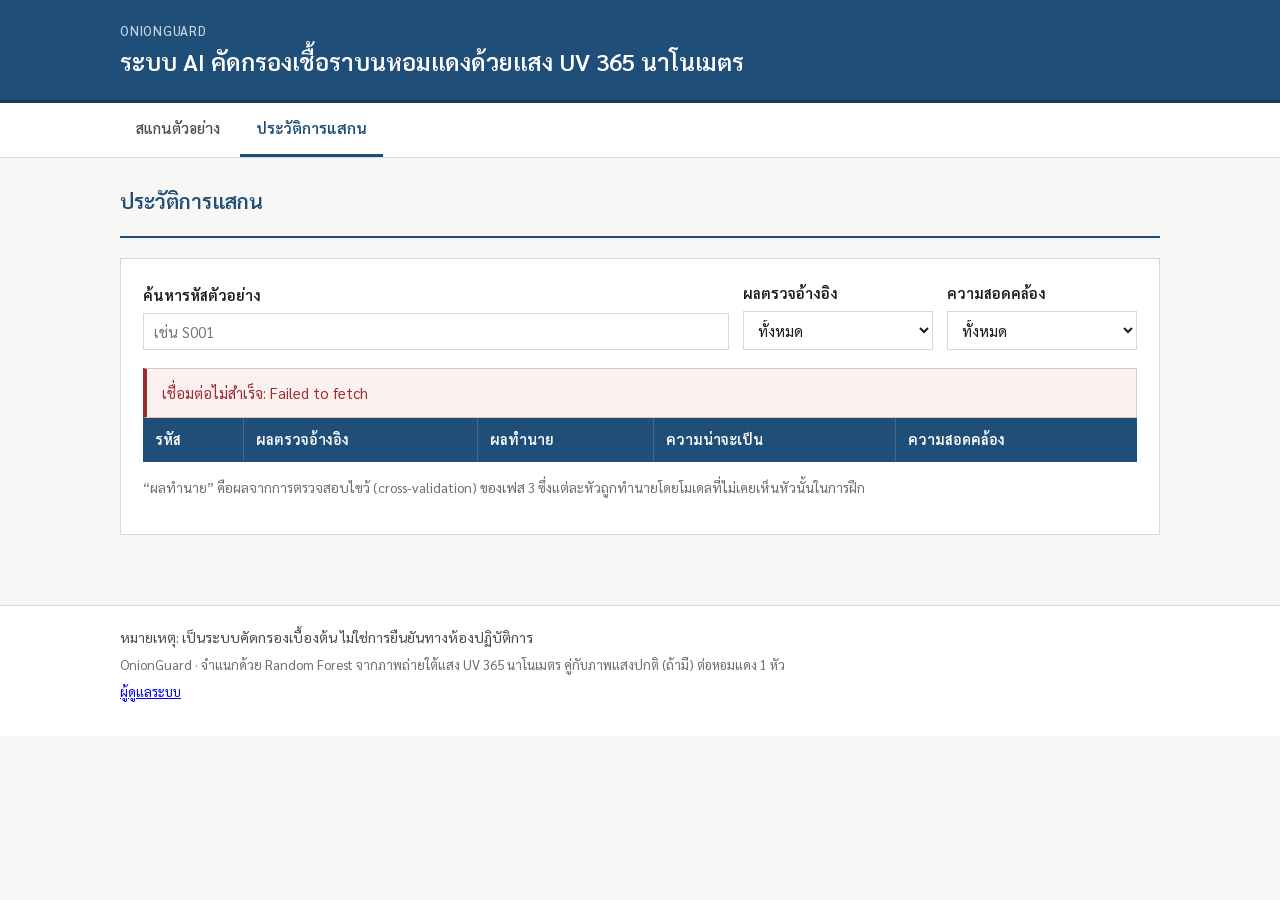
==== web-static/history.html @ 5a71f210 "เพิ่มโครงสร้าง deploy แบบ Vercel + Render + Supabase - web/app.py: เพิ่ม CORS header + API JSON ใหม่" ====
<!DOCTYPE html>
<html lang="th">
<head>
<meta charset="utf-8">
<meta name="viewport" content="width=device-width, initial-scale=1">
<title>ประวัติการแสกน — OnionGuard</title>
<link rel="preconnect" href="https://fonts.googleapis.com">
<link rel="preconnect" href="https://fonts.gstatic.com" crossorigin>
<link href="https://fonts.googleapis.com/css2?family=Sarabun:wght@400;500;600;700&display=swap" rel="stylesheet">
<link rel="stylesheet" href="style.css">
</head>
<body>

<header class="masthead">
  <div class="container masthead-inner">
    <div class="masthead-titles">
      <p class="masthead-eyebrow">OnionGuard</p>
      <h1 class="masthead-title" id="project-title">ระบบ AI คัดกรองเชื้อราบนหอมแดงด้วยแสง UV 365 นาโนเมตร</h1>
    </div>
  </div>
</header>

<nav class="mainnav">
  <div class="container mainnav-inner">
    <a href="/" class="navlink">สแกนตัวอย่าง</a>
    <a href="/history" class="navlink is-active">ประวัติการแสกน</a>
  </div>
</nav>

<main class="container main">
  <div class="mockbanner hidden" id="mock-banner" role="status">
    <span class="mockbanner-tag">ข้อมูลจำลอง</span>
    <span>ขณะนี้ระบบใช้ <strong>ข้อมูลจำลอง (mock data)</strong> ทั้งหมด ยังไม่ใช่ภาพถ่ายจริงจากกล่อง UV
      ตัวเลขประสิทธิภาพทุกค่าบนเว็บนี้ใช้เพื่อทดสอบระบบเท่านั้น <strong>ยังไม่มีความหมายเชิงความแม่นยำ</strong></span>
  </div>

  <div class="pagehead">
    <h2>ประวัติการแสกน</h2>
    <p id="page-sub">กำลังโหลด...</p>
  </div>

  <div class="panel">
    <div class="filterbar">
      <div class="field field-search">
        <label class="field-label" for="search">ค้นหารหัสตัวอย่าง</label>
        <input type="search" id="search" placeholder="เช่น S001">
      </div>
      <div class="field field-select">
        <label class="field-label" for="filter-truth">ผลตรวจอ้างอิง</label>
        <select id="filter-truth">
          <option value="all">ทั้งหมด</option>
          <option value="1">พบความผิดปกติที่สัมพันธ์กับเชื้อรา</option>
          <option value="0">ไม่พบความผิดปกติ</option>
        </select>
      </div>
      <div class="field field-select">
        <label class="field-label" for="filter-agree">ความสอดคล้อง</label>
        <select id="filter-agree">
          <option value="all">ทั้งหมด</option>
          <option value="yes">ตรงกัน</option>
          <option value="no">ไม่ตรงกัน</option>
        </select>
      </div>
    </div>

    <p class="muted" id="result-count" style="font-size:0.88rem;"></p>
    <div id="load-error" class="errorbox hidden"></div>

    <div class="table-scroll">
      <table class="data" id="samples-table">
        <thead>
          <tr id="table-head">
            <th>รหัส</th>
            <th>ผลตรวจอ้างอิง</th>
            <th>ผลทำนาย</th>
            <th class="num">ความน่าจะเป็น</th>
            <th>ความสอดคล้อง</th>
          </tr>
        </thead>
        <tbody></tbody>
      </table>
    </div>

    <p class="muted" style="margin-top:14px; font-size:0.85rem;">
      “ผลทำนาย” คือผลจากการตรวจสอบไขว้ (cross-validation) ของเฟส 3 ซึ่งแต่ละหัวถูกทำนายโดยโมเดลที่ไม่เคยเห็นหัวนั้นในการฝึก
    </p>
  </div>
</main>

<footer class="sitefooter">
  <div class="container">
    <p id="footer-disclaimer">หมายเหตุ: เป็นระบบคัดกรองเบื้องต้น ไม่ใช่การยืนยันทางห้องปฏิบัติการ</p>
    <p class="sitefooter-meta">OnionGuard · จำแนกด้วย Random Forest จากภาพถ่ายใต้แสง UV 365 นาโนเมตร คู่กับภาพแสงปกติ (ถ้ามี) ต่อหอมแดง 1 หัว</p>
    <p class="sitefooter-meta"><a id="admin-link" href="#">ผู้ดูแลระบบ</a></p>
  </div>
</footer>

<script src="config.js"></script>
<script src="common.js"></script>
<script>
(function () {
  const search = document.getElementById('search');
  const filterTruth = document.getElementById('filter-truth');
  const filterAgree = document.getElementById('filter-agree');
  const countEl = document.getElementById('result-count');
  const loadError = document.getElementById('load-error');
  const pageSub = document.getElementById('page-sub');
  const tableHead = document.getElementById('table-head');
  const tbody = document.querySelector('#samples-table tbody');

  const LABEL = { 1: 'พบความผิดปกติที่สัมพันธ์กับเชื้อรา', 0: 'ไม่พบความผิดปกติ' };
  let samples = [];
  let featureColumns = [];

  function pill(kind, text) {
    const span = document.createElement('span');
    span.className = 'pill ' + kind;
    span.textContent = text;
    return span;
  }

  function buildRows() {
    tbody.innerHTML = '';
    samples.forEach(function (s) {
      const tr = document.createElement('tr');
      tr.dataset.code = s.sample_code;
      tr.dataset.truth = s.compactdry === null || s.compactdry === undefined ? 'na' : String(s.compactdry);
      tr.dataset.agree = s.correct === null || s.correct === undefined ? 'na' : (s.correct ? 'yes' : 'no');

      const code = document.createElement('td');
      code.className = 'code'; code.textContent = s.sample_code;
      tr.appendChild(code);

      const truthTd = document.createElement('td');
      if (s.compactdry === 1) truthTd.appendChild(pill('pill-found', LABEL[1]));
      else if (s.compactdry === 0) truthTd.appendChild(pill('pill-clear', LABEL[0]));
      else truthTd.appendChild(pill('pill-neutral', 'ยังไม่มีผล'));
      tr.appendChild(truthTd);

      const predTd = document.createElement('td');
      if (s.pred_label === 1) predTd.appendChild(pill('pill-found', LABEL[1]));
      else if (s.pred_label === 0) predTd.appendChild(pill('pill-clear', LABEL[0]));
      else predTd.innerHTML = '<span class="pill pill-neutral">—</span>';
      tr.appendChild(predTd);

      const probaTd = document.createElement('td');
      probaTd.className = 'num';
      probaTd.textContent = (s.pred_proba === null || s.pred_proba === undefined) ? '—' : s.pred_proba.toFixed(3);
      tr.appendChild(probaTd);

      const agreeTd = document.createElement('td');
      if (s.correct === null || s.correct === undefined) agreeTd.innerHTML = '<span class="muted">—</span>';
      else if (s.correct) agreeTd.innerHTML = '<span class="mark-ok">ตรงกัน</span>';
      else agreeTd.innerHTML = '<span class="mark-bad">ไม่ตรงกัน</span>';
      tr.appendChild(agreeTd);

      featureColumns.forEach(function (col) {
        const td = document.createElement('td');
        td.className = 'num';
        const v = (s.features || {})[col[0]];
        td.textContent = (v === null || v === undefined) ? '—' : Number(v).toFixed(col[2]);
        tr.appendChild(td);
      });

      tbody.appendChild(tr);
    });
    apply();
  }

  function apply() {
    const q = search.value.trim().toLowerCase();
    const truth = filterTruth.value;
    const agree = filterAgree.value;
    let shown = 0;
    Array.from(tbody.querySelectorAll('tr')).forEach(function (row) {
      const matchQ = !q || row.dataset.code.toLowerCase().includes(q);
      const matchT = truth === 'all' || row.dataset.truth === truth;
      const matchA = agree === 'all' || row.dataset.agree === agree;
      const visible = matchQ && matchT && matchA;
      row.style.display = visible ? '' : 'none';
      if (visible) shown++;
    });
    countEl.textContent = 'แสดง ' + shown + ' จาก ' + samples.length + ' ตัวอย่าง';
  }

  [search, filterTruth, filterAgree].forEach(function (el) {
    el.addEventListener('input', apply);
    el.addEventListener('change', apply);
  });

  apiFetch('/api/samples', {}, pageSub)
    .then(function (r) { return r.json().then(function (d) { return { ok: r.ok, d: d }; }); })
    .then(function (res) {
      if (!res.ok) {
        loadError.textContent = 'โหลดข้อมูลไม่สำเร็จ: ' + (res.d.error || '');
        loadError.classList.remove('hidden');
        pageSub.textContent = '';
        return;
      }
      samples = res.d.samples || [];
      featureColumns = res.d.feature_columns || [];
      featureColumns.forEach(function (col) {
        const th = document.createElement('th');
        th.className = 'num';
        th.textContent = col[1];
        tableHead.appendChild(th);
      });
      pageSub.textContent = 'ตัวอย่างทั้งหมด ' + samples.length + ' หัว พร้อมผลตรวจอ้างอิง (CompactDry YM) และผลทำนายของโมเดล';
      buildRows();
    })
    .catch(function (e) {
      loadError.textContent = 'เชื่อมต่อไม่สำเร็จ: ' + e.message;
      loadError.classList.remove('hidden');
      pageSub.textContent = '';
    });
})();
</script>
</body>
</html>
---- web-static/style.css ----
/* OnionGuard — academic/report styling.
   Light mode only, one accent (navy), flat surfaces: no gradients, no glow
   shadows, no purple, no dark mode. Hairline rules do the separating work,
   the way a printed report does. */

:root {
  --navy:        #1F4E79;
  --navy-dark:   #163A5A;
  --navy-tint:   #EEF3F8;

  --found:       #9B2C2C;  /* แดงอิฐเข้ม — พบความผิดปกติ */
  --found-tint:  #FAF0EF;
  --clear:       #1D6142;  /* เขียวเข้มไม่สด — ไม่พบความผิดปกติ */
  --clear-tint:  #EEF5F1;

  --notice:      #7A5B14;  /* ochre for the mock-data banner */
  --notice-tint: #FBF6E9;
  --notice-line: #E3D5AC;

  --page:        #F7F7F5;
  --surface:     #FFFFFF;
  --ink:         #1A1A1A;
  --ink-soft:    #4A4A48;
  --ink-muted:   #6E6E6A;
  --rule:        #D9D9D4;
  --rule-soft:   #E8E8E4;
}

* { box-sizing: border-box; }

html { -webkit-text-size-adjust: 100%; }

body {
  margin: 0;
  background: var(--page);
  color: var(--ink);
  font-family: "Sarabun", "IBM Plex Sans Thai", system-ui, -apple-system, "Segoe UI", sans-serif;
  font-size: 16px;
  line-height: 1.65;
}

.container { width: 100%; max-width: 1080px; margin: 0 auto; padding: 0 20px; }

/* ---------------------------------------------------------- masthead / nav */

.masthead { background: var(--navy); color: #fff; border-bottom: 3px solid var(--navy-dark); }
.masthead-inner { padding: 20px 20px 22px; }
.masthead-eyebrow {
  margin: 0 0 4px; font-size: 0.8rem; font-weight: 500;
  letter-spacing: 0.06em; color: #C6D6E6; text-transform: uppercase;
}
.masthead-title { margin: 0; font-size: 1.5rem; font-weight: 600; line-height: 1.35; }

.mainnav { background: var(--surface); border-bottom: 1px solid var(--rule); position: sticky; top: 0; z-index: 10; }
.mainnav-inner { display: flex; gap: 4px; overflow-x: auto; }
.navlink {
  flex: 0 0 auto; padding: 13px 16px; color: var(--ink-soft);
  text-decoration: none; font-size: 0.95rem; font-weight: 500;
  border-bottom: 3px solid transparent; white-space: nowrap;
}
.navlink:hover { color: var(--navy); background: var(--navy-tint); }
.navlink.is-active { color: var(--navy); border-bottom-color: var(--navy); font-weight: 600; }

.main { padding: 26px 20px 48px; }

/* ---------------------------------------------------------- mock banner */

.mockbanner {
  display: flex; gap: 12px; align-items: flex-start;
  background: var(--notice-tint); border: 1px solid var(--notice-line);
  border-left: 4px solid var(--notice);
  padding: 12px 16px; margin-bottom: 26px;
  font-size: 0.9rem; color: #4A3B12;
}
.mockbanner-tag {
  flex: 0 0 auto; background: var(--notice); color: #fff;
  font-size: 0.75rem; font-weight: 600; padding: 2px 9px; letter-spacing: 0.03em;
}

/* ---------------------------------------------------------- page structure */

.pagehead { margin: 0 0 20px; padding-bottom: 12px; border-bottom: 2px solid var(--navy); }
.pagehead h2 { margin: 0; font-size: 1.3rem; font-weight: 600; color: var(--navy); }
.pagehead p { margin: 6px 0 0; color: var(--ink-muted); font-size: 0.92rem; }

.panel {
  background: var(--surface); border: 1px solid var(--rule);
  padding: 22px; margin-bottom: 22px;
}
.panel-title {
  margin: 0 0 16px; font-size: 1.02rem; font-weight: 600; color: var(--navy);
  padding-bottom: 9px; border-bottom: 1px solid var(--rule-soft);
}

.grid-2 { display: grid; grid-template-columns: 1fr 1fr; gap: 22px; }
.grid-3 { display: grid; grid-template-columns: repeat(3, 1fr); gap: 16px; }
.grid-4 { display: grid; grid-template-columns: repeat(4, 1fr); gap: 16px; }

/* ---------------------------------------------------------- tables */

.table-scroll { overflow-x: auto; }
table.data { width: 100%; border-collapse: collapse; font-size: 0.9rem; }
table.data thead th {
  background: var(--navy); color: #fff; font-weight: 600; text-align: left;
  padding: 10px 12px; white-space: nowrap; border-right: 1px solid rgba(255,255,255,0.16);
}
table.data thead th:last-child { border-right: none; }
table.data tbody td { padding: 9px 12px; border-bottom: 1px solid var(--rule-soft); }
table.data tbody tr:nth-child(even) { background: #FBFBFA; }
table.data tbody tr:hover { background: var(--navy-tint); }
.num { text-align: right; font-variant-numeric: tabular-nums; }
.code { font-weight: 600; color: var(--navy); }

/* ---------------------------------------------------------- status pills */

.pill {
  display: inline-block; padding: 2px 10px; font-size: 0.82rem; font-weight: 600;
  border: 1px solid transparent;
}
/* The full result wording is long by design (it must match the report
   verbatim), so inside dense tables let it wrap instead of forcing a very
   wide column. */
table.data .pill { white-space: normal; min-width: 9.5rem; }
.pill-found { background: var(--found-tint); color: var(--found); border-color: #E2C4C1; }
.pill-clear { background: var(--clear-tint); color: var(--clear); border-color: #BFD8CB; }
.pill-neutral { background: #F1F1EE; color: var(--ink-muted); border-color: var(--rule); }

.mark-ok { color: var(--clear); font-weight: 600; }
.mark-bad { color: var(--found); font-weight: 600; }

/* ---------------------------------------------------------- stat tiles */

.stat { background: var(--surface); border: 1px solid var(--rule); padding: 16px 18px; }
.stat-label { margin: 0 0 6px; font-size: 0.85rem; color: var(--ink-muted); }
.stat-value { margin: 0; font-size: 2rem; font-weight: 700; line-height: 1.15; color: var(--navy); }
.stat-value.is-found { color: var(--found); }
.stat-value.is-clear { color: var(--clear); }
.stat-sub { margin: 4px 0 0; font-size: 0.82rem; color: var(--ink-muted); }

/* balance bar on /dataset */
.balancebar { display: flex; height: 34px; border: 1px solid var(--rule); overflow: hidden; }
.balancebar-seg { display: flex; align-items: center; justify-content: center;
  color: #fff; font-size: 0.85rem; font-weight: 600; }
.balancebar-found { background: var(--found); }
.balancebar-clear { background: var(--clear); }
.legend { display: flex; gap: 20px; margin-top: 12px; font-size: 0.88rem; color: var(--ink-soft); }
.legend-item { display: flex; align-items: center; gap: 7px; }
.legend-swatch { width: 13px; height: 13px; flex: 0 0 auto; }
.legend-found { background: var(--found); }
.legend-clear { background: var(--clear); }

/* ---------------------------------------------------------- forms */

.field { margin-bottom: 16px; }
.field-label { display: block; margin-bottom: 6px; font-weight: 600; font-size: 0.92rem; }
.field-hint { margin: 4px 0 0; font-size: 0.85rem; color: var(--ink-muted); }

input[type="file"], input[type="search"], select {
  font-family: inherit; font-size: 0.92rem; padding: 8px 10px;
  border: 1px solid var(--rule); background: var(--surface); color: var(--ink);
  width: 100%; max-width: 100%;
}
input[type="file"]:focus, input[type="search"]:focus, select:focus {
  outline: 2px solid var(--navy); outline-offset: 1px;
}

.btn {
  font-family: inherit; font-size: 0.95rem; font-weight: 600;
  padding: 10px 22px; border: 1px solid var(--navy); background: var(--navy);
  color: #fff; cursor: pointer;
}
.btn:hover:not(:disabled) { background: var(--navy-dark); border-color: var(--navy-dark); }
.btn:disabled { opacity: 0.5; cursor: not-allowed; }
.btn-secondary { background: var(--surface); color: var(--navy); }
.btn-secondary:hover:not(:disabled) { background: var(--navy-tint); }

.filterbar { display: flex; gap: 14px; flex-wrap: wrap; align-items: flex-end; margin-bottom: 18px; }
.filterbar .field { margin-bottom: 0; }
.filterbar .field-search { flex: 1 1 240px; }
.filterbar .field-select { flex: 0 1 190px; }

/* ---------------------------------------------------------- camera status bar */

.camerabar {
  display: flex; gap: 12px; align-items: flex-start;
  padding: 11px 15px; margin-bottom: 22px;
  border: 1px solid var(--rule); border-left-width: 4px;
  font-size: 0.89rem; background: var(--surface);
}
.camerabar-tag {
  flex: 0 0 auto; font-size: 0.75rem; font-weight: 600;
  padding: 2px 9px; color: #fff; letter-spacing: 0.03em;
}
.camerabar-loading { border-left-color: var(--ink-muted); color: var(--ink-soft); }
.camerabar-loading .camerabar-tag { background: var(--ink-muted); }
.camerabar-live { border-left-color: var(--clear); background: var(--clear-tint); color: #17402C; }
.camerabar-live .camerabar-tag { background: var(--clear); }
.camerabar-warn { border-left-color: var(--notice); background: var(--notice-tint); color: #4A3B12; }
.camerabar-warn .camerabar-tag { background: var(--notice); }
.camerabar-mock { border-left-color: var(--notice); background: var(--notice-tint); color: #4A3B12; }
.camerabar-mock .camerabar-tag { background: var(--notice); }

/* ---------------------------------------------------------- capture flow */

.stepcount {
  margin: 0 0 6px; font-size: 0.82rem; font-weight: 600; letter-spacing: 0.04em;
  color: var(--ink-muted); text-transform: uppercase;
}
.stepprompt { margin: 0 0 20px; font-size: 1.1rem; line-height: 1.6; color: var(--ink); }

.capture-actions { display: flex; gap: 12px; flex-wrap: wrap; align-items: center; }
.btn-capture { font-size: 1.15rem; font-weight: 700; padding: 16px 40px; }
.statustext { color: var(--navy); font-size: 0.95rem; font-weight: 600; }

.shots-label {
  margin: 24px 0 8px; font-size: 0.85rem; font-weight: 600; color: var(--ink-muted);
}

.warnbox {
  margin-top: 18px; padding: 12px 15px;
  background: var(--notice-tint); border: 1px solid var(--notice-line);
  border-left: 4px solid var(--notice);
  font-size: 0.88rem; color: #4A3B12; line-height: 1.7;
}

.okbox {
  margin-top: 18px; padding: 12px 15px;
  background: var(--clear-tint); border: 1px solid #BFD8CB;
  border-left: 4px solid var(--clear);
  font-size: 0.88rem; color: #17402C; line-height: 1.7;
}

.camerabar-info {
  border-left-color: var(--navy); background: var(--navy-tint); color: #17324B;
}
.camerabar-info .camerabar-tag { background: var(--navy); }

/* ---------------------------------------------------------- step checklist */

.steplist { border: 1px solid var(--rule); }
.steprow {
  display: flex; align-items: center; gap: 12px;
  padding: 9px 14px; border-bottom: 1px solid var(--rule-soft); font-size: 0.9rem;
}
.steprow:last-child { border-bottom: none; }
.steprow-id {
  flex: 0 0 auto; min-width: 2.6rem; font-weight: 700; color: var(--navy);
}
.steprow-prompt { flex: 1 1 auto; color: var(--ink-soft); }
.steprow-state {
  flex: 0 0 auto; font-size: 0.8rem; font-weight: 600; padding: 2px 10px;
  border: 1px solid var(--rule); background: #F1F1EE; color: var(--ink-muted);
}
.steprow-state[data-state="done"] {
  background: var(--clear-tint); color: var(--clear); border-color: #BFD8CB;
}

/* ---------------------------------------------------------- preview gate */

.previewhint { margin: 0 0 16px; font-size: 0.92rem; color: var(--ink-soft); }

.preview-figure { margin: 0; max-width: 480px; }
.preview-figure img {
  width: 100%; height: auto; display: block;
  border: 1px solid var(--rule); background: var(--page);
}
.preview-figure figcaption {
  margin-top: 8px; font-size: 0.85rem; color: var(--ink-muted);
}

.countdown { margin: 18px 0 16px; max-width: 480px; }
.countdown-track { height: 4px; background: var(--rule-soft); overflow: hidden; }
/* Linear width updates come from rAF in the page, not a CSS transition — a
   transition would lag behind the real remaining time. */
.countdown-fill { height: 100%; width: 100%; background: var(--navy); }
.countdown-text {
  margin: 7px 0 0; font-size: 0.85rem; color: var(--ink-muted);
  font-variant-numeric: tabular-nums;
}

.btn-retake { font-size: 1.05rem; padding: 16px 30px; }

/* ---------------------------------------------------------- scan result */

.result-headline { display: flex; flex-wrap: wrap; gap: 12px; align-items: baseline; }
.result-label { margin: 0; font-size: 1.7rem; font-weight: 700; line-height: 1.3; }
.result-label.is-found { color: var(--found); }
.result-label.is-clear { color: var(--clear); }

.result-figures { display: flex; gap: 34px; flex-wrap: wrap; margin: 18px 0 0; }
.figure-block { }
.figure-label { margin: 0 0 2px; font-size: 0.85rem; color: var(--ink-muted); }
.figure-value { margin: 0; font-size: 2.4rem; font-weight: 700; line-height: 1.1; color: var(--navy); }
.figure-value.is-found { color: var(--found); }
.figure-value.is-clear { color: var(--clear); }
.figure-unit { font-size: 1.1rem; font-weight: 600; }

.overlay-figure { margin: 0; }
.overlay-figure img { width: 100%; height: auto; border: 1px solid var(--rule); display: block; }
.overlay-figure figcaption { margin-top: 8px; font-size: 0.85rem; color: var(--ink-muted); }

.notebox {
  margin-top: 18px; padding: 11px 14px; background: var(--page);
  border-left: 3px solid var(--ink-muted); font-size: 0.88rem; color: var(--ink-soft);
}
.errorbox {
  padding: 12px 15px; background: var(--found-tint); border: 1px solid #E2C4C1;
  border-left: 4px solid var(--found); color: var(--found); font-size: 0.92rem;
}

/* Columns follow the number of shots: a single-view protocol should not
   render its one photo in a quarter-width cell too small to judge focus on. */
.previewgrid { display: grid; grid-template-columns: repeat(4, 1fr); gap: 10px; margin-top: 12px; }
.previewgrid[data-count="1"] { grid-template-columns: minmax(0, 420px); }
.previewgrid[data-count="2"] { grid-template-columns: repeat(2, minmax(0, 320px)); }
.previewgrid[data-count="3"] { grid-template-columns: repeat(3, 1fr); }
.previewgrid img { width: 100%; height: auto; border: 1px solid var(--rule); display: block; }
.previewgrid figcaption { margin-top: 4px; font-size: 0.78rem; color: var(--ink-muted); text-align: center; }

.spinner-text { color: var(--ink-muted); font-size: 0.92rem; }

/* ---------------------------------------------------------- result layout */

/* Image left, readings right, restart centred underneath. Collapses to one
   column on narrow screens so the phone stays usable at the box. */
.resultlayout {
  display: grid;
  grid-template-columns: minmax(0, 1fr) minmax(0, 1fr);
  gap: 22px;
  align-items: start;
}
.resultlayout .panel { margin-bottom: 0; }
.resultlayout-image img { width: 100%; height: auto; display: block; }

.restart-row { display: flex; justify-content: center; margin: 24px 0 8px; }
.restart-row .btn { min-width: 220px; }

@media (max-width: 860px) {
  .resultlayout { grid-template-columns: 1fr; }
}

/* ---------------------------------------------------------- report figures */

.report-figure { margin: 0; }
.report-figure img { width: 100%; height: auto; border: 1px solid var(--rule); display: block; background: #fff; }
.report-figure figcaption { margin-top: 8px; font-size: 0.85rem; color: var(--ink-muted); }

/* confusion matrix rendered as a table (real numbers, not an image) */
table.confusion { border-collapse: collapse; width: 100%; font-size: 0.92rem; }
table.confusion th, table.confusion td { border: 1px solid var(--rule); padding: 11px 12px; text-align: center; }
table.confusion thead th { background: var(--navy); color: #fff; font-weight: 600; }
table.confusion tbody th { background: var(--navy-tint); color: var(--navy); font-weight: 600; text-align: left; }
table.confusion .cell-correct { background: var(--clear-tint); color: var(--clear); font-weight: 700; font-size: 1.15rem; }
table.confusion .cell-wrong { background: var(--found-tint); color: var(--found); font-weight: 700; font-size: 1.15rem; }
.cell-note { display: block; font-size: 0.76rem; font-weight: 400; color: var(--ink-muted); }

/* ---------------------------------------------------------- footer */

.sitefooter {
  border-top: 1px solid var(--rule); background: var(--surface);
  padding: 20px 0 28px; font-size: 0.88rem; color: var(--ink-soft);
}
.sitefooter p { margin: 0 0 5px; }
.sitefooter-meta { color: var(--ink-muted); font-size: 0.83rem; }

.muted { color: var(--ink-muted); }
.hidden { display: none !important; }

/* ---------------------------------------------------------- responsive */

@media (max-width: 860px) {
  .grid-2, .grid-3, .grid-4 { grid-template-columns: 1fr 1fr; }
}
@media (max-width: 600px) {
  body { font-size: 15px; }
  .masthead-title { font-size: 1.15rem; }
  .grid-2, .grid-3, .grid-4 { grid-template-columns: 1fr; }
  .panel { padding: 16px; }
  .result-label { font-size: 1.35rem; }
  .figure-value { font-size: 2rem; }
  .result-figures { gap: 22px; }
  .previewgrid { grid-template-columns: repeat(2, 1fr); }
  .navlink { padding: 12px 12px; font-size: 0.9rem; }
}

/* ---------------------------------------------------------- label page */

.req { color: var(--found); font-weight: 700; }

.result-sample {
  margin: 0 0 8px; font-size: 0.88rem; color: var(--ink-muted);
  font-variant-numeric: tabular-nums;
}

.labelbtns { display: flex; gap: 8px; align-items: center; flex-wrap: wrap; }
.btn-label { padding: 5px 14px; font-size: 0.86rem; }
/* Selected state carries the class colour so the recorded answer is readable
   at a glance while scanning down a long list. */
.btn-label.is-on-1 { background: var(--found); border-color: var(--found); color: #fff; }
.btn-label.is-on-0 { background: var(--clear); border-color: var(--clear); color: #fff; }
.btn-label:not(.is-on-1):not(.is-on-0):not(.btn-secondary) {
  background: var(--surface); color: var(--ink-soft); border-color: var(--rule);
}
.btn-label:not(.is-on-1):not(.is-on-0):not(.btn-secondary):hover {
  background: var(--navy-tint); color: var(--navy); border-color: var(--navy);
}
.labelstatus { font-size: 0.78rem; color: var(--ink-muted); margin-left: 4px; }
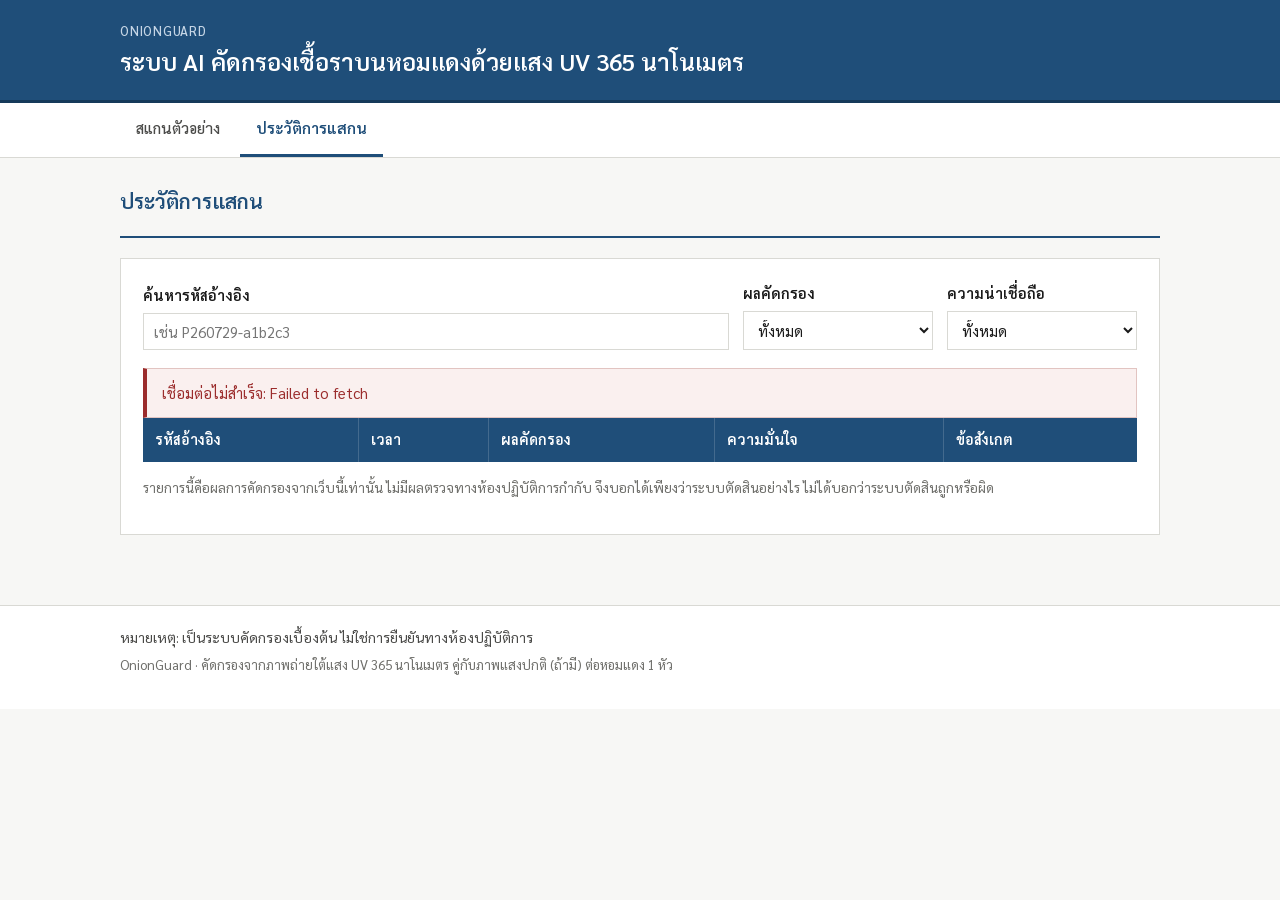
==== commit a604da1a: "แยกข้อมูลเว็บ AI สาธารณะออกจากชุดข้อมูลวิจัย เว็บ web-static (Vercel) เป็นเว็บคัดกรองสาธารณะ ไม่ใช่ส" ====
--- a/web-static/history.html
+++ b/web-static/history.html
@@ -42,23 +42,23 @@
   <div class="panel">
     <div class="filterbar">
       <div class="field field-search">
-        <label class="field-label" for="search">ค้นหารหัสตัวอย่าง</label>
-        <input type="search" id="search" placeholder="เช่น S001">
+        <label class="field-label" for="search">ค้นหารหัสอ้างอิง</label>
+        <input type="search" id="search" placeholder="เช่น P260729-a1b2c3">
       </div>
       <div class="field field-select">
-        <label class="field-label" for="filter-truth">ผลตรวจอ้างอิง</label>
-        <select id="filter-truth">
+        <label class="field-label" for="filter-label">ผลคัดกรอง</label>
+        <select id="filter-label">
           <option value="all">ทั้งหมด</option>
           <option value="1">พบความผิดปกติที่สัมพันธ์กับเชื้อรา</option>
           <option value="0">ไม่พบความผิดปกติ</option>
         </select>
       </div>
       <div class="field field-select">
-        <label class="field-label" for="filter-agree">ความสอดคล้อง</label>
-        <select id="filter-agree">
+        <label class="field-label" for="filter-flag">ความน่าเชื่อถือ</label>
+        <select id="filter-flag">
           <option value="all">ทั้งหมด</option>
-          <option value="yes">ตรงกัน</option>
-          <option value="no">ไม่ตรงกัน</option>
+          <option value="ok">ไม่มีข้อสังเกต</option>
+          <option value="flagged">มีข้อสังเกต</option>
         </select>
       </div>
     </div>
@@ -67,14 +67,14 @@
     <div id="load-error" class="errorbox hidden"></div>
 
     <div class="table-scroll">
-      <table class="data" id="samples-table">
+      <table class="data" id="scans-table">
         <thead>
-          <tr id="table-head">
-            <th>รหัส</th>
-            <th>ผลตรวจอ้างอิง</th>
-            <th>ผลทำนาย</th>
-            <th class="num">ความน่าจะเป็น</th>
-            <th>ความสอดคล้อง</th>
+          <tr>
+            <th>รหัสอ้างอิง</th>
+            <th>เวลา</th>
+            <th>ผลคัดกรอง</th>
+            <th class="num">ความมั่นใจ</th>
+            <th>ข้อสังเกต</th>
           </tr>
         </thead>
         <tbody></tbody>
@@ -82,7 +82,8 @@
     </div>
 
     <p class="muted" style="margin-top:14px; font-size:0.85rem;">
-      “ผลทำนาย” คือผลจากการตรวจสอบไขว้ (cross-validation) ของเฟส 3 ซึ่งแต่ละหัวถูกทำนายโดยโมเดลที่ไม่เคยเห็นหัวนั้นในการฝึก
+      รายการนี้คือผลการคัดกรองจากเว็บนี้เท่านั้น ไม่มีผลตรวจทางห้องปฏิบัติการกำกับ
+      จึงบอกได้เพียงว่าระบบตัดสินอย่างไร ไม่ได้บอกว่าระบบตัดสินถูกหรือผิด
     </p>
   </div>
 </main>
@@ -90,8 +91,7 @@
 <footer class="sitefooter">
   <div class="container">
     <p id="footer-disclaimer">หมายเหตุ: เป็นระบบคัดกรองเบื้องต้น ไม่ใช่การยืนยันทางห้องปฏิบัติการ</p>
-    <p class="sitefooter-meta">OnionGuard · จำแนกด้วย Random Forest จากภาพถ่ายใต้แสง UV 365 นาโนเมตร คู่กับภาพแสงปกติ (ถ้ามี) ต่อหอมแดง 1 หัว</p>
-    <p class="sitefooter-meta"><a id="admin-link" href="#">ผู้ดูแลระบบ</a></p>
+    <p class="sitefooter-meta">OnionGuard · คัดกรองจากภาพถ่ายใต้แสง UV 365 นาโนเมตร คู่กับภาพแสงปกติ (ถ้ามี) ต่อหอมแดง 1 หัว</p>
   </div>
 </footer>
 
@@ -100,17 +100,18 @@
 <script>
 (function () {
   const search = document.getElementById('search');
-  const filterTruth = document.getElementById('filter-truth');
-  const filterAgree = document.getElementById('filter-agree');
+  const filterLabel = document.getElementById('filter-label');
+  const filterFlag = document.getElementById('filter-flag');
   const countEl = document.getElementById('result-count');
   const loadError = document.getElementById('load-error');
   const pageSub = document.getElementById('page-sub');
-  const tableHead = document.getElementById('table-head');
-  const tbody = document.querySelector('#samples-table tbody');
-
+  const tbody = document.querySelector('#scans-table tbody');
+
+  // Wording is fixed by the report and must not be paraphrased or shortened:
+  // the system screens for an anomaly correlated with fungus, it does not
+  // identify fungus.
   const LABEL = { 1: 'พบความผิดปกติที่สัมพันธ์กับเชื้อรา', 0: 'ไม่พบความผิดปกติ' };
-  let samples = [];
-  let featureColumns = [];
+  let rows = [];
 
   function pill(kind, text) {
     const span = document.createElement('span');
@@ -119,48 +120,60 @@
     return span;
   }
 
+  function formatTime(iso) {
+    if (!iso) return '—';
+    const d = new Date(iso);
+    if (isNaN(d)) return iso;
+    return d.toLocaleString('th-TH', {
+      year: 'numeric', month: 'short', day: 'numeric',
+      hour: '2-digit', minute: '2-digit'
+    });
+  }
+
+  // Reasons a result deserves less trust. Shown per row so a confident-looking
+  // percentage is never read on its own.
+  function flagsFor(r) {
+    const out = [];
+    if (r.ood_status === 'out_of_range') out.push('ภาพอยู่นอกช่วงข้อมูลที่ใช้ฝึก');
+    if (r.borderline) out.push('ค่าก้ำกึ่ง');
+    if (r.framing_ok === false) out.push('หาตำแหน่งหัวหอมไม่สำเร็จ');
+    return out;
+  }
+
   function buildRows() {
     tbody.innerHTML = '';
-    samples.forEach(function (s) {
+    rows.forEach(function (r) {
+      const flags = flagsFor(r);
       const tr = document.createElement('tr');
-      tr.dataset.code = s.sample_code;
-      tr.dataset.truth = s.compactdry === null || s.compactdry === undefined ? 'na' : String(s.compactdry);
-      tr.dataset.agree = s.correct === null || s.correct === undefined ? 'na' : (s.correct ? 'yes' : 'no');
+      tr.dataset.code = (r.scan_code || '').toLowerCase();
+      tr.dataset.label = (r.pred_label === null || r.pred_label === undefined) ? 'na' : String(r.pred_label);
+      tr.dataset.flag = flags.length ? 'flagged' : 'ok';
 
       const code = document.createElement('td');
-      code.className = 'code'; code.textContent = s.sample_code;
+      code.className = 'code';
+      code.textContent = r.scan_code || '—';
       tr.appendChild(code);
 
-      const truthTd = document.createElement('td');
-      if (s.compactdry === 1) truthTd.appendChild(pill('pill-found', LABEL[1]));
-      else if (s.compactdry === 0) truthTd.appendChild(pill('pill-clear', LABEL[0]));
-      else truthTd.appendChild(pill('pill-neutral', 'ยังไม่มีผล'));
-      tr.appendChild(truthTd);
-
-      const predTd = document.createElement('td');
-      if (s.pred_label === 1) predTd.appendChild(pill('pill-found', LABEL[1]));
-      else if (s.pred_label === 0) predTd.appendChild(pill('pill-clear', LABEL[0]));
-      else predTd.innerHTML = '<span class="pill pill-neutral">—</span>';
-      tr.appendChild(predTd);
-
-      const probaTd = document.createElement('td');
-      probaTd.className = 'num';
-      probaTd.textContent = (s.pred_proba === null || s.pred_proba === undefined) ? '—' : s.pred_proba.toFixed(3);
-      tr.appendChild(probaTd);
-
-      const agreeTd = document.createElement('td');
-      if (s.correct === null || s.correct === undefined) agreeTd.innerHTML = '<span class="muted">—</span>';
-      else if (s.correct) agreeTd.innerHTML = '<span class="mark-ok">ตรงกัน</span>';
-      else agreeTd.innerHTML = '<span class="mark-bad">ไม่ตรงกัน</span>';
-      tr.appendChild(agreeTd);
-
-      featureColumns.forEach(function (col) {
-        const td = document.createElement('td');
-        td.className = 'num';
-        const v = (s.features || {})[col[0]];
-        td.textContent = (v === null || v === undefined) ? '—' : Number(v).toFixed(col[2]);
-        tr.appendChild(td);
-      });
+      const when = document.createElement('td');
+      when.textContent = formatTime(r.captured_at);
+      tr.appendChild(when);
+
+      const labelTd = document.createElement('td');
+      if (r.pred_label === 1) labelTd.appendChild(pill('pill-found', LABEL[1]));
+      else if (r.pred_label === 0) labelTd.appendChild(pill('pill-clear', LABEL[0]));
+      else labelTd.appendChild(pill('pill-neutral', '—'));
+      tr.appendChild(labelTd);
+
+      const confTd = document.createElement('td');
+      confTd.className = 'num';
+      confTd.textContent = (r.pred_conf === null || r.pred_conf === undefined)
+        ? '—' : (r.pred_conf * 100).toFixed(1) + '%';
+      tr.appendChild(confTd);
+
+      const flagTd = document.createElement('td');
+      if (!flags.length) flagTd.appendChild(pill('pill-clear', 'ไม่มีข้อสังเกต'));
+      else flagTd.appendChild(pill('pill-neutral', flags.join(' · ')));
+      tr.appendChild(flagTd);
 
       tbody.appendChild(tr);
     });
@@ -169,26 +182,28 @@
 
   function apply() {
     const q = search.value.trim().toLowerCase();
-    const truth = filterTruth.value;
-    const agree = filterAgree.value;
+    const wantLabel = filterLabel.value;
+    const wantFlag = filterFlag.value;
     let shown = 0;
-    Array.from(tbody.querySelectorAll('tr')).forEach(function (row) {
-      const matchQ = !q || row.dataset.code.toLowerCase().includes(q);
-      const matchT = truth === 'all' || row.dataset.truth === truth;
-      const matchA = agree === 'all' || row.dataset.agree === agree;
-      const visible = matchQ && matchT && matchA;
-      row.style.display = visible ? '' : 'none';
+
+    Array.from(tbody.rows).forEach(function (tr) {
+      const okSearch = !q || tr.dataset.code.indexOf(q) !== -1;
+      const okLabel = wantLabel === 'all' || tr.dataset.label === wantLabel;
+      const okFlag = wantFlag === 'all' || tr.dataset.flag === wantFlag;
+      const visible = okSearch && okLabel && okFlag;
+      tr.style.display = visible ? '' : 'none';
       if (visible) shown++;
     });
-    countEl.textContent = 'แสดง ' + shown + ' จาก ' + samples.length + ' ตัวอย่าง';
-  }
-
-  [search, filterTruth, filterAgree].forEach(function (el) {
+
+    countEl.textContent = 'แสดง ' + shown + ' จาก ' + rows.length + ' รายการ';
+  }
+
+  [search, filterLabel, filterFlag].forEach(function (el) {
     el.addEventListener('input', apply);
     el.addEventListener('change', apply);
   });
 
-  apiFetch('/api/samples', {}, pageSub)
+  apiFetch('/api/public-scans', {}, pageSub)
     .then(function (r) { return r.json().then(function (d) { return { ok: r.ok, d: d }; }); })
     .then(function (res) {
       if (!res.ok) {
@@ -197,15 +212,13 @@
         pageSub.textContent = '';
         return;
       }
-      samples = res.d.samples || [];
-      featureColumns = res.d.feature_columns || [];
-      featureColumns.forEach(function (col) {
-        const th = document.createElement('th');
-        th.className = 'num';
-        th.textContent = col[1];
-        tableHead.appendChild(th);
-      });
-      pageSub.textContent = 'ตัวอย่างทั้งหมด ' + samples.length + ' หัว พร้อมผลตรวจอ้างอิง (CompactDry YM) และผลทำนายของโมเดล';
+      rows = res.d.rows || [];
+      if (!rows.length) {
+        pageSub.textContent = 'ยังไม่มีการสแกน';
+        countEl.textContent = '';
+        return;
+      }
+      pageSub.textContent = 'ผลการคัดกรองล่าสุด ' + rows.length + ' รายการ';
       buildRows();
     })
     .catch(function (e) {
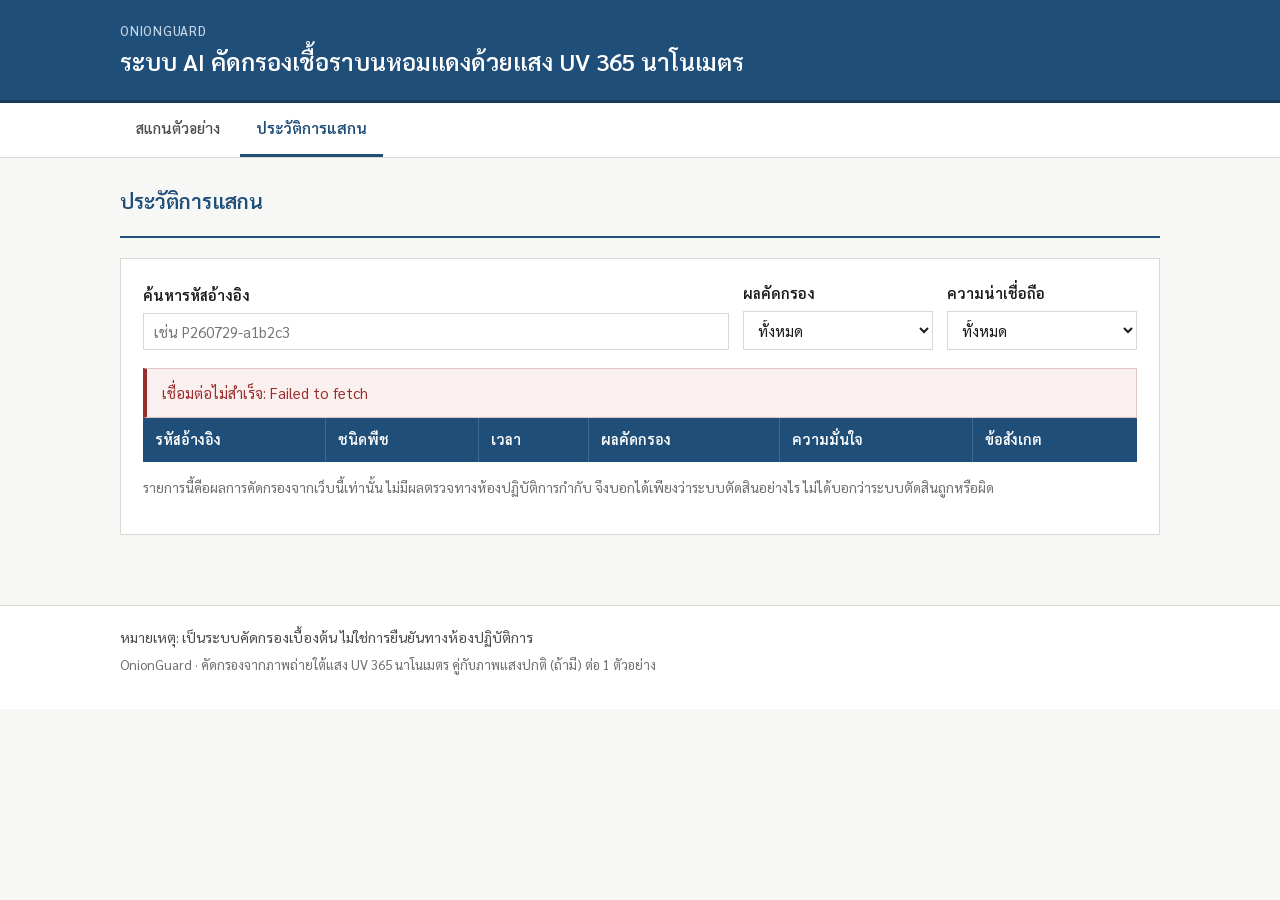
==== commit bd3376b2: "เว็บสาธารณะเลือกสแกนกระเทียมได้ ตามพืชที่มีโมเดลพร้อมจริงตอนนั้น รายการพืชของเว็บสาธารณะไม่ได้เขียนต" ====
--- a/web-static/history.html
+++ b/web-static/history.html
@@ -71,6 +71,7 @@
         <thead>
           <tr>
             <th>รหัสอ้างอิง</th>
+            <th>ชนิดพืช</th>
             <th>เวลา</th>
             <th>ผลคัดกรอง</th>
             <th class="num">ความมั่นใจ</th>
@@ -91,7 +92,7 @@
 <footer class="sitefooter">
   <div class="container">
     <p id="footer-disclaimer">หมายเหตุ: เป็นระบบคัดกรองเบื้องต้น ไม่ใช่การยืนยันทางห้องปฏิบัติการ</p>
-    <p class="sitefooter-meta">OnionGuard · คัดกรองจากภาพถ่ายใต้แสง UV 365 นาโนเมตร คู่กับภาพแสงปกติ (ถ้ามี) ต่อหอมแดง 1 หัว</p>
+    <p class="sitefooter-meta">OnionGuard · คัดกรองจากภาพถ่ายใต้แสง UV 365 นาโนเมตร คู่กับภาพแสงปกติ (ถ้ามี) ต่อ 1 ตัวอย่าง</p>
   </div>
 </footer>
 
@@ -111,7 +112,16 @@
   // the system screens for an anomaly correlated with fungus, it does not
   // identify fungus.
   const LABEL = { 1: 'พบความผิดปกติที่สัมพันธ์กับเชื้อรา', 0: 'ไม่พบความผิดปกติ' };
+  // ชื่อไทยของแต่ละพืชมาจากเซิร์ฟเวอร์ ไม่ได้เขียนตายไว้ที่นี่
+  let CROP_LABELS = {};
   let rows = [];
+
+  // แถวที่บันทึกก่อนมี migration 002 ไม่มีคอลัมน์ crop เลย ซึ่งแปลว่า
+  // "ตอนนั้นเว็บนี้มีแต่หอมแดง" ไม่ใช่ "ไม่รู้ว่าพืชอะไร"
+  function cropOf(r) {
+    const id = r.crop || 'onion';
+    return CROP_LABELS[id] || id;
+  }
 
   function pill(kind, text) {
     const span = document.createElement('span');
@@ -136,7 +146,7 @@
     const out = [];
     if (r.ood_status === 'out_of_range') out.push('ภาพอยู่นอกช่วงข้อมูลที่ใช้ฝึก');
     if (r.borderline) out.push('ค่าก้ำกึ่ง');
-    if (r.framing_ok === false) out.push('หาตำแหน่งหัวหอมไม่สำเร็จ');
+    if (r.framing_ok === false) out.push('หาตำแหน่งตัวอย่างในภาพไม่สำเร็จ');
     return out;
   }
 
@@ -145,7 +155,7 @@
     rows.forEach(function (r) {
       const flags = flagsFor(r);
       const tr = document.createElement('tr');
-      tr.dataset.code = (r.scan_code || '').toLowerCase();
+      tr.dataset.code = ((r.scan_code || '') + ' ' + cropOf(r)).toLowerCase();
       tr.dataset.label = (r.pred_label === null || r.pred_label === undefined) ? 'na' : String(r.pred_label);
       tr.dataset.flag = flags.length ? 'flagged' : 'ok';
 
@@ -153,6 +163,10 @@
       code.className = 'code';
       code.textContent = r.scan_code || '—';
       tr.appendChild(code);
+
+      const cropTd = document.createElement('td');
+      cropTd.textContent = cropOf(r);
+      tr.appendChild(cropTd);
 
       const when = document.createElement('td');
       when.textContent = formatTime(r.captured_at);
@@ -213,6 +227,7 @@
         return;
       }
       rows = res.d.rows || [];
+      CROP_LABELS = res.d.crops || {};
       if (!rows.length) {
         pageSub.textContent = 'ยังไม่มีการสแกน';
         countEl.textContent = '';
--- a/web-static/style.css
+++ b/web-static/style.css
@@ -153,6 +153,14 @@
 
 .field { margin-bottom: 16px; }
 .field-label { display: block; margin-bottom: 6px; font-weight: 600; font-size: 0.92rem; }
+.cropchoice { display: flex; gap: 10px; flex-wrap: wrap; }
+.cropoption {
+  display: inline-flex; align-items: center; gap: 8px;
+  padding: 8px 14px; border: 1px solid var(--rule); border-radius: 8px;
+  cursor: pointer; font-weight: 500;
+}
+.cropoption:has(input:checked) { border-color: var(--navy); background: var(--navy-tint); }
+.cropoption:has(input:disabled) { opacity: 0.55; cursor: not-allowed; }
 .field-hint { margin: 4px 0 0; font-size: 0.85rem; color: var(--ink-muted); }
 
 input[type="file"], input[type="search"], select {
@@ -405,3 +413,37 @@
   background: var(--navy-tint); color: var(--navy); border-color: var(--navy);
 }
 .labelstatus { font-size: 0.78rem; color: var(--ink-muted); margin-left: 4px; }
+
+/* ---- คำแนะนำหลังสแกน ----------------------------------------------------
+   บอกว่าควรทำอะไรต่อ ไม่ใช่รับรองว่าปลอดภัย สีจึงใช้ชุดเดียวกับผลการคัดกรอง
+   (แดงอิฐ = พบ, เขียวเข้ม = ไม่พบ) ไม่ได้เพิ่มสีใหม่ให้ต้องตีความ */
+.advice {
+  margin-top: 20px; padding: 15px 17px;
+  background: var(--surface); border: 1px solid var(--rule);
+  border-left: 4px solid var(--ink-muted);
+}
+.advice-title {
+  margin: 0 0 8px; font-size: 1rem; font-weight: 600; color: var(--ink);
+}
+.advice-reason {
+  margin: 0 0 10px; font-size: 0.88rem; color: var(--ink-soft);
+}
+.advice-steps {
+  margin: 0; padding-left: 20px; font-size: 0.92rem; color: var(--ink-soft);
+}
+.advice-steps li { margin-bottom: 6px; line-height: 1.55; }
+.advice-steps li:last-child { margin-bottom: 0; }
+.advice-note {
+  margin: 12px 0 0; padding-top: 10px; border-top: 1px solid var(--rule-soft);
+  font-size: 0.85rem; color: var(--ink-muted); line-height: 1.55;
+}
+
+.advice.is-positive   { border-left-color: var(--found);  background: var(--found-tint); }
+.advice.is-positive .advice-title { color: var(--found); }
+.advice.is-negative   { border-left-color: var(--clear);  background: var(--clear-tint); }
+.advice.is-negative .advice-title { color: var(--clear); }
+.advice.is-caution    { border-left-color: var(--notice); background: var(--notice-tint); }
+.advice.is-caution .advice-title { color: var(--notice); }
+/* ผลเชื่อไม่ได้: เป็นกลาง ไม่ใช้สีผลบวก/ลบ เพราะยังไม่มีผลให้สื่อ */
+.advice.is-unreliable { border-left-color: var(--ink-muted); background: var(--page); }
+.advice.is-unreliable .advice-title { color: var(--ink); }
